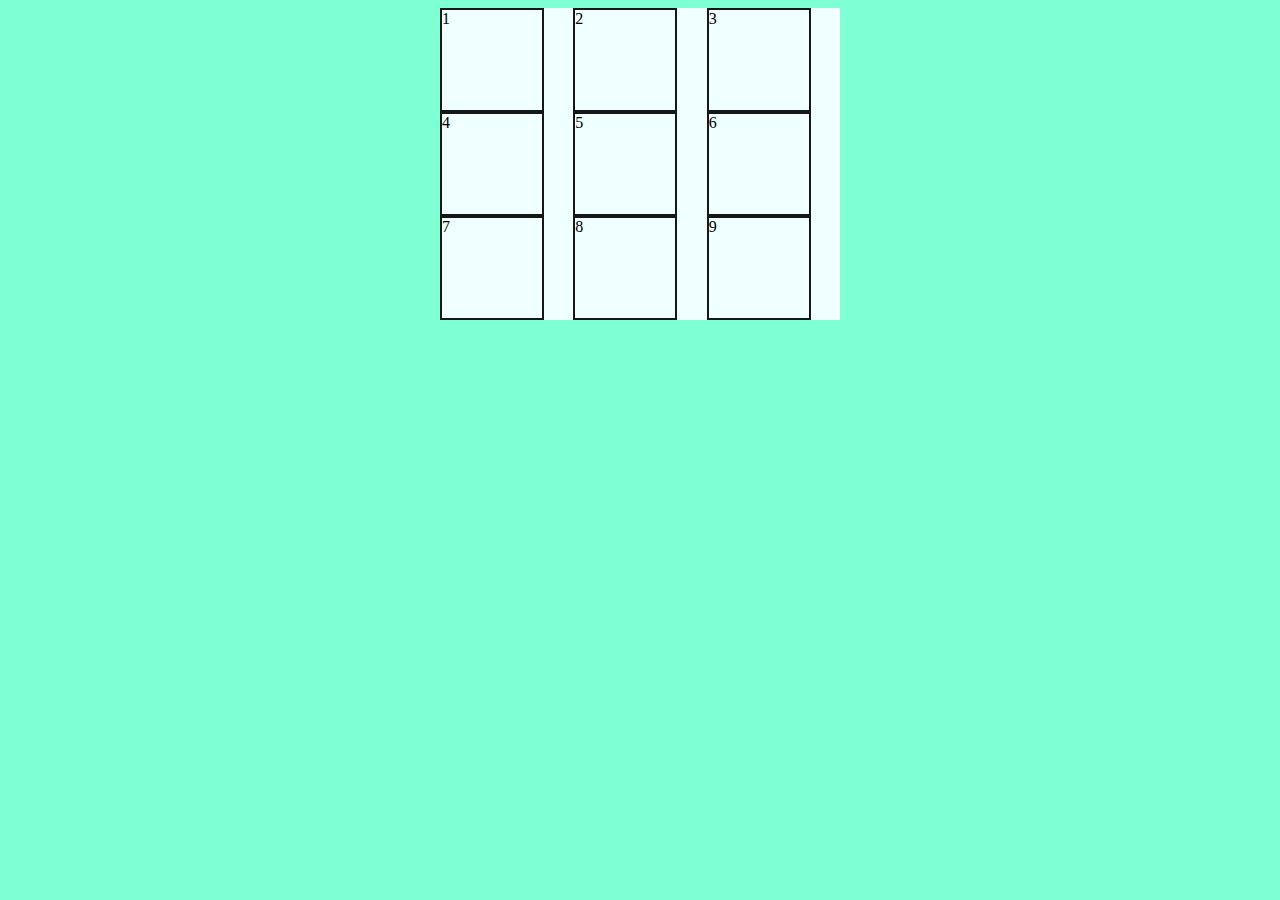
==== index.html @ 385be066 "proyecto" ====
<!DOCTYPE html>
<html lang="en">
<head>
    <meta charset="UTF-8">
    <meta name="viewport" content="width=device-width, initial-scale=1.0">
    <title>Document</title>
    <link rel="stylesheet" href="src/style/style.css">
</head>
<body>

<div id="contenedor">
    
    <div id="contenedorMayor">

        <div class="cuadro">1</div>
        <div  class="cuadro">2</div>
        <div  class="cuadro">3</div>
        <div  class="cuadro">4</div>
        <div  class="cuadro">5</div>
        <div  class="cuadro">6</div>
        <div  class="cuadro">7</div>
        <div  class="cuadro">8</div>
        <div  class="cuadro">9</div>

    </div>

</div>



    <script src="src/js/tictactoc.js"></script>
</body>
</html>
---- src/style/style.css ----
body{
    background-color: aquamarine;
}

#contenedor{
    display: flex;
    justify-content: center;
}



#contenedorMayor{
    display: grid;
    grid-template-columns: 1fr 1fr 1fr;
    width: 400px;
  background-color: azure;
}

.cuadro{
width: 100px;
height: 100px;
 
border: 2px solid #181717;
  

}
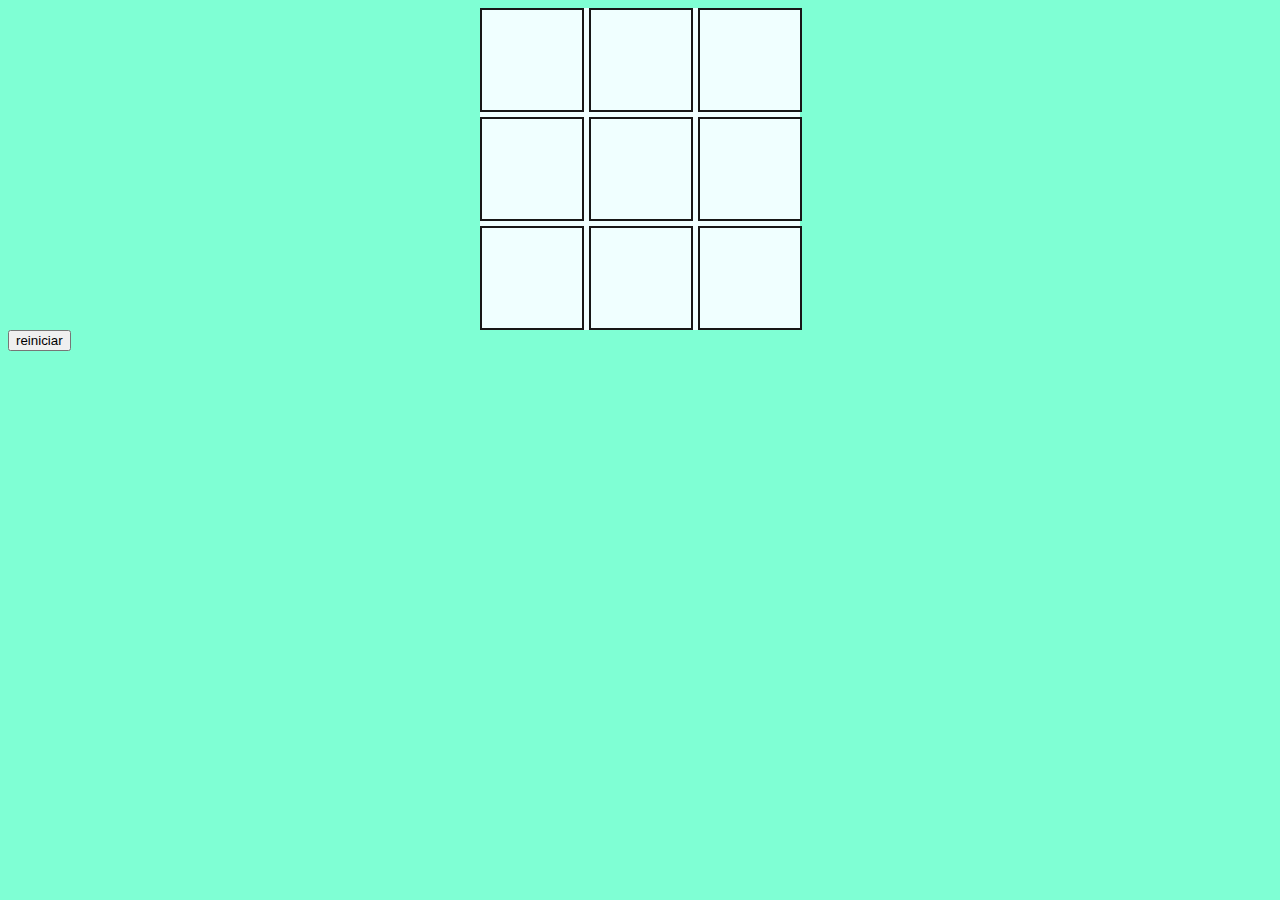
==== commit cb8887b2: "proyecto" ====
--- a/index.html
+++ b/index.html
@@ -12,20 +12,21 @@
     
     <div id="contenedorMayor">
 
-        <div class="cuadro">1</div>
-        <div  class="cuadro">2</div>
-        <div  class="cuadro">3</div>
-        <div  class="cuadro">4</div>
-        <div  class="cuadro">5</div>
-        <div  class="cuadro">6</div>
-        <div  class="cuadro">7</div>
-        <div  class="cuadro">8</div>
-        <div  class="cuadro">9</div>
+        <div class="cuadro"></div>
+        <div class="cuadro"></div>
+        <div  class="cuadro"></div>
+        <div  class="cuadro"></div>
+        <div  class="cuadro"></div>
+        <div  class="cuadro"></div>
+        <div  class="cuadro"></div>
+        <div  class="cuadro"></div>
+        <div  class="cuadro"></div>
 
     </div>
 
 </div>
 
+<button id="reiniciar">reiniciar</button>
 
 
     <script src="src/js/tictactoc.js"></script>
--- a/src/style/style.css
+++ b/src/style/style.css
@@ -12,15 +12,28 @@
 #contenedorMayor{
     display: grid;
     grid-template-columns: 1fr 1fr 1fr;
-    width: 400px;
-  background-color: azure;
+    width: 320px;
+    background-color: azure;
+     row-gap: 5px;
+      gap: 5px;
 }
 
 .cuadro{
-width: 100px;
-height: 100px;
- 
-border: 2px solid #181717;
-  
+    width: 100px;
+    height: 100px;
+    
+    border: 2px solid #181717;
+    text-align: center;
+    display: flex;
+    align-items: center;
+    justify-content: center;
+    
+     
+ }
 
-}+ #reiniciar{
+    display: flex;
+    justify-content: center;
+    align-items: center;
+    
+ }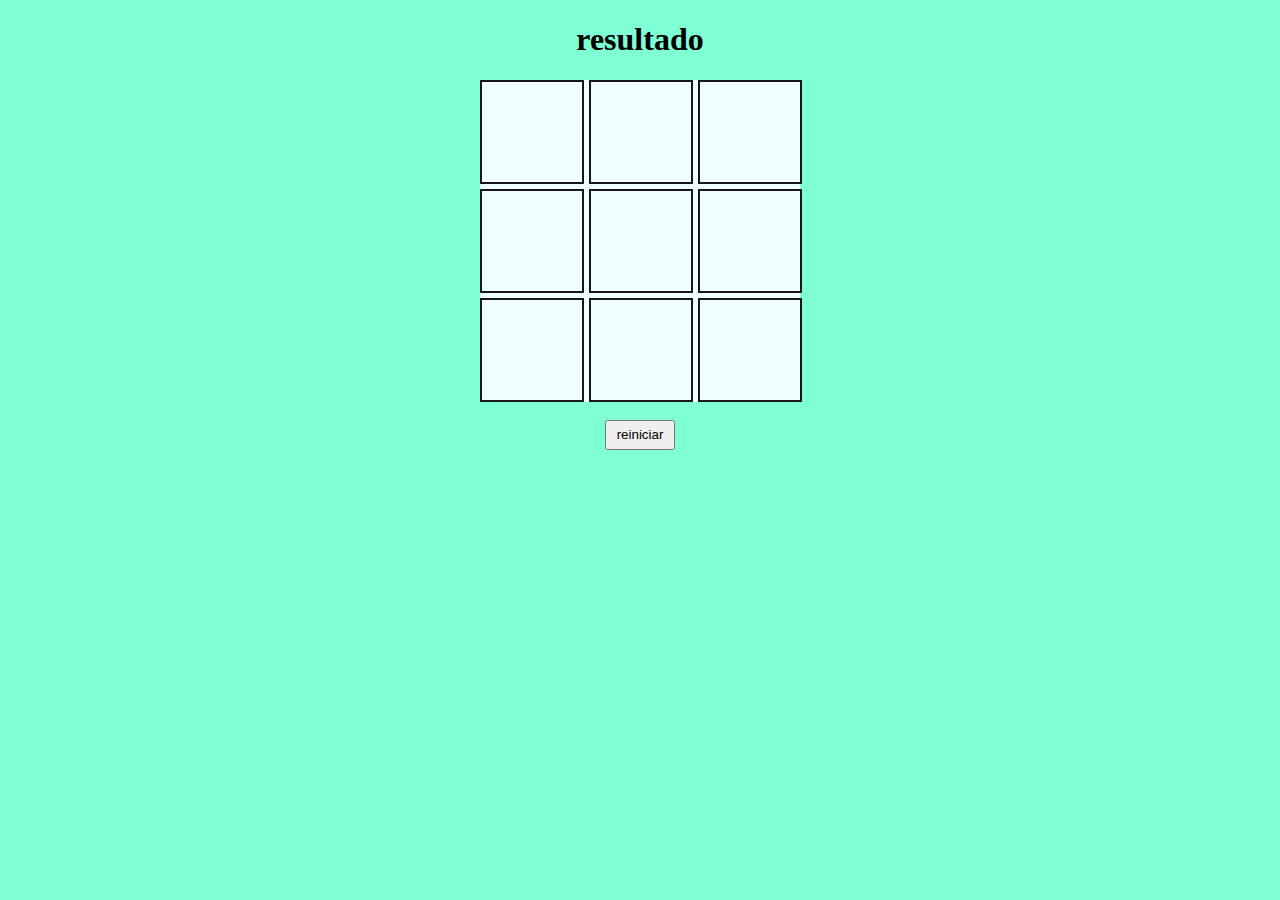
==== commit 48dff521: "proyecto" ====
--- a/index.html
+++ b/index.html
@@ -8,7 +8,12 @@
 </head>
 <body>
 
+  
+        <h1 id="contenedorDeResultados">resultado</h1>
+
+
 <div id="contenedor">
+ 
     
     <div id="contenedorMayor">
 
@@ -26,8 +31,11 @@
 
 </div>
 
-<button id="reiniciar">reiniciar</button>
+<br>
 
+<div id="btnReiniciar">
+    <button id="reiniciar">reiniciar</button>
+</div>
 
     <script src="src/js/tictactoc.js"></script>
 </body>
--- a/src/style/style.css
+++ b/src/style/style.css
@@ -2,9 +2,16 @@
     background-color: aquamarine;
 }
 
+#contenedorDeResultados{
+    align-items: center;
+    text-align: center;
+}
+
+
 #contenedor{
     display: flex;
     justify-content: center;
+    align-items: center;
 }
 
 
@@ -31,9 +38,19 @@
      
  }
 
- #reiniciar{
-    display: flex;
+ #btnReiniciar{
     justify-content: center;
     align-items: center;
-    
- }+    text-align: center;
+  
+ }
+
+ #reiniciar{
+width: 70px;
+    height: 30px;
+   
+ }
+
+.cuadro{
+    font-size: 50px;
+}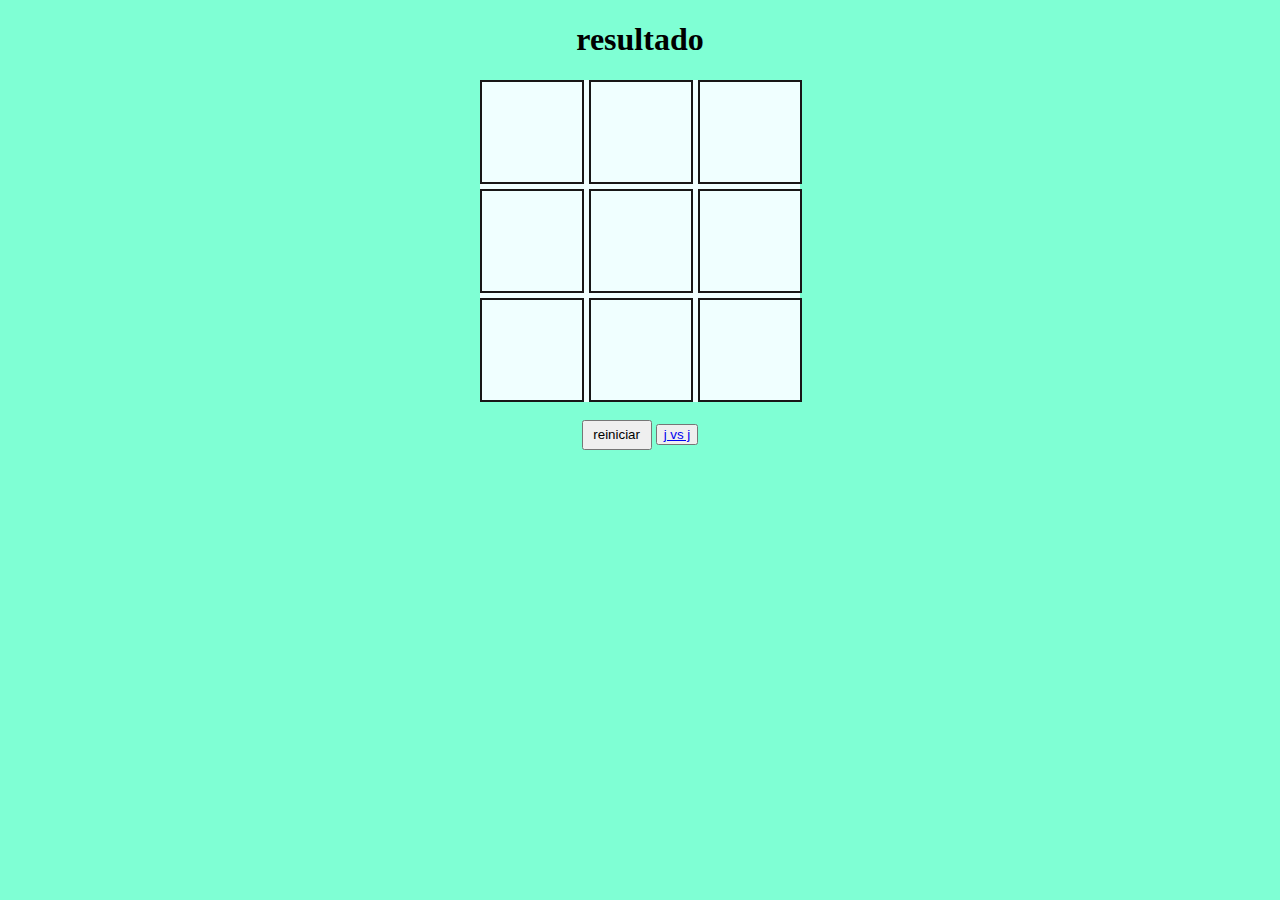
==== commit 48ecac6f: "proyecto terminado" ====
--- a/index.html
+++ b/index.html
@@ -35,8 +35,11 @@
 
 <div id="btnReiniciar">
     <button id="reiniciar">reiniciar</button>
+    <button><a href="jvsj.html">j vs j</a></button>
 </div>
 
     <script src="src/js/tictactoc.js"></script>
+    
+
 </body>
 </html>